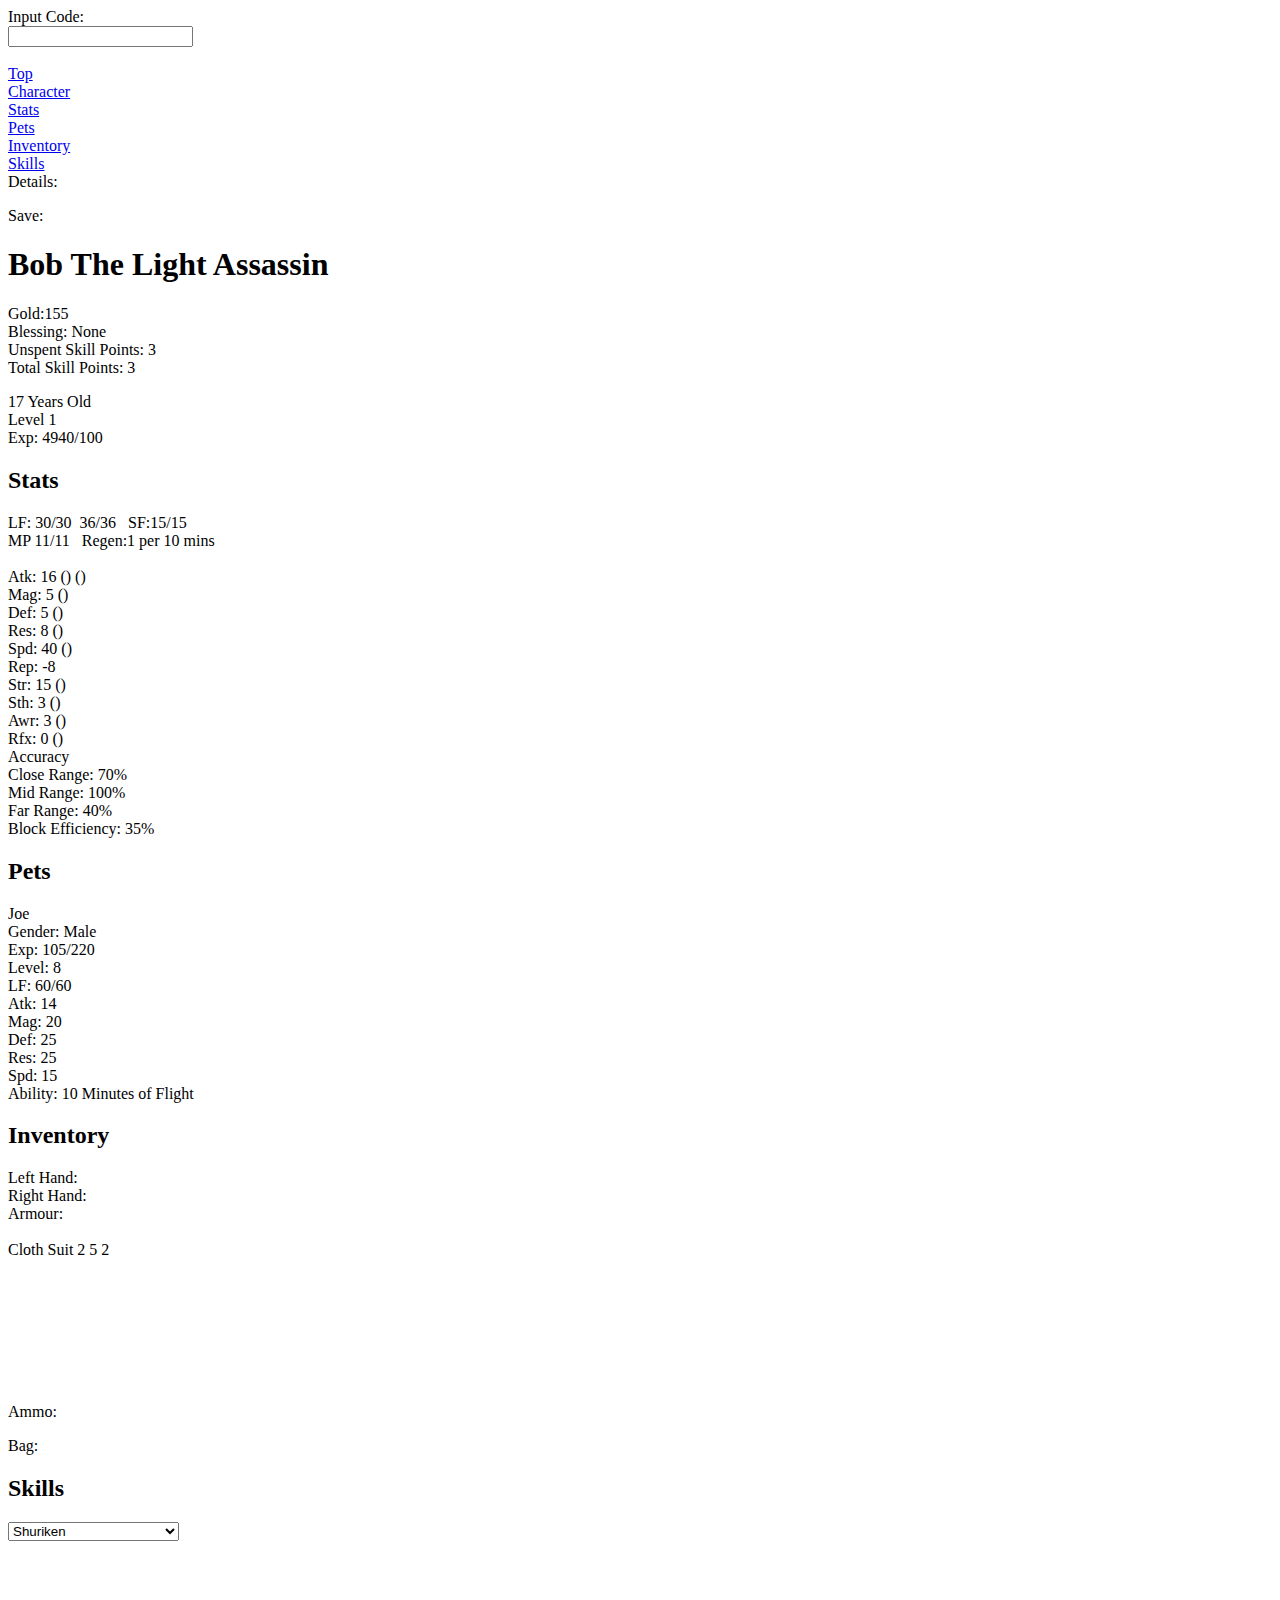
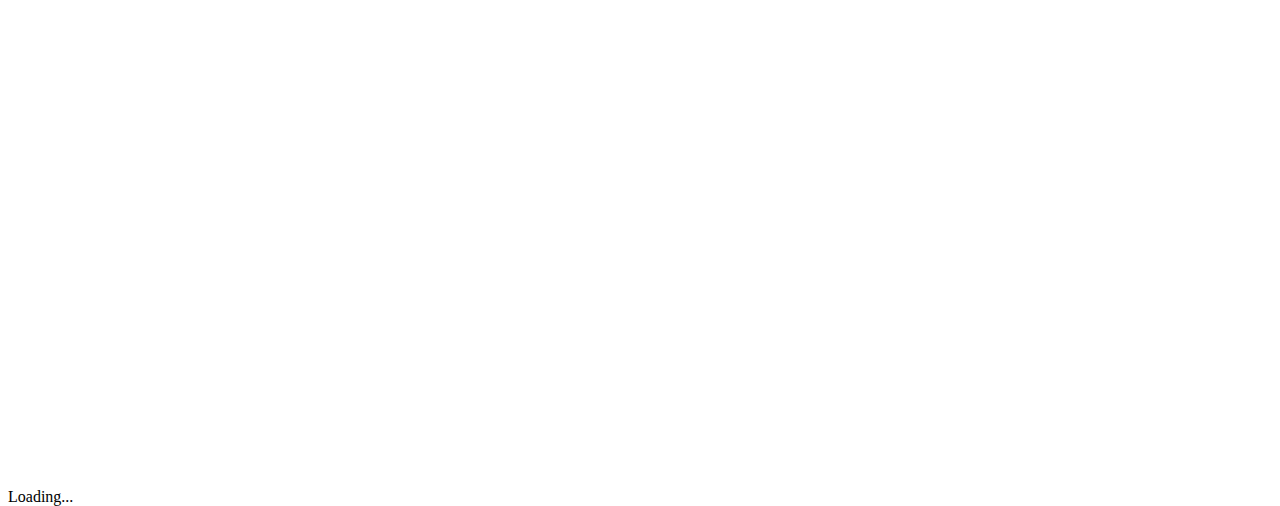
==== BobSheet.html @ f1f9c848 "Uploading Base Site Attempt 2 Part 1" ====
<!DOCTYPE html>
<html>

<head>
  <title>Bob The Light Assassin</title>
  <link rel="stylesheet" type="text/css" href="AdvStyle.css">
  <link href="https://fonts.googleapis.com/css?family=Open+Sans" rel="stylesheet">

</head>
<div id=cmd class=white>
  Input Code:<br>
  <input type="text" name="code" value="" id=command>
  <br> 
  <br> 
  <a href="#Name"> <span class=linkze> Top </span></a> <br>
  <a href="#stats0"> <span class=linkone> Character </span></a> <br>
  <a href="#stats1"> <span class=linktwo> Stats </span> </a> <br>
  <a href="#petstat"> <span class=linktre> Pets </span> </a> <br>
  <a href="#invspace"> <span class=linkfor> Inventory </span></a> <br>
  <a href="#skill"> <span class=linkfiv> Skills </span></a>
</div>
<div id=det class=white>
  Details:
  <p id=detail> </p>
</div>
  <div id=savediv>
      Save:
  </div>
<body>
  <div id="Name">
    <h1 id=name1>Bob The Light Assassin</h1>
  </div>
  <div id="stats0">
    <p><span id=gold>Gold:<span id=coin>155</span></span> <br> <span id=bless>Blessing: None</span> <br> <span id=usspts> Unspent Skill Points: <span id=us>3</span></span> <br> <span id=tspts> Total Skill Points: <span id=ts>3</span></span><span id=psp class=boost5></span> </p>

  </div>
  <div id=other>
    <p><span id=age>17 Years Old</span> <br> <span id=lvl> Level <span id=lv>1</span></span> <br> <span id=exp> Exp: <span id=holdxp>4940</span>/<span id=maxxp>100</span></span>
    </p>
  </div>
  <div id="stats1">
    <h2 class=statn>Stats</h2>
    <p id="str" , class="white">
      <span id="liv">LF: <span id=tlf>30</span>/<span id=mtlf>30</span> <span id=plf class=boost5></span> </span> &nbsp;<span id="partyboost"><span id=lf>36</span>/<span id=mlf>36</span></span> &nbsp; <span id="sf">SF:<span id=soul>15</span>/<span id=msoul>15</span></span> <br> <span class="mana"><span id=manapts>MP <span id=mp>11</span>/<span id=mmp>11</span></span></span> <span id=pmp class=boost5></span>&nbsp; <span id="regen">Regen:1 per 10 mins</span> <span id=statpts> </span> <br> <br> 
        <span id=atklvl> Atk: <span id=atk>16</span> <span class="equipbuff"><span id=albrktl>(</span><span id=batkl></span><span id=albrktr>)</span> <span id=arbrktl>(</span><span id=batkr></span><span id=arbrktr>)</span></span></span><span class=boost1 id=patk></span><br> 
        <span id=maglvl> Mag: <span id=mag>5</span>  <span class="equipbuff"><span id=mbrktl>(</span><span id=bmag></span><span id=mbrktr>)</span></span></span><span class=boost1 id=pmag> </span><br> 
        <span id=deflvl> Def: <span id=def>5</span> <span class="equipbuff"><span id=dbrktl>(</span><span id=bdef></span><span id=dbrktr>)</span></span></span><span class=boost1 id=pdef> </span><br> 
        <span id=reslvl> Res: <span id=res>8</span>  <span class="equipbuff"><span id=rbrktl>(</span><span id=bres></span><span id=rbrktr>)</span></span></span><span class=boost1 id=pres> </span> <br>
        <span id=spdlvl> Spd: <span id=spd>40</span> <span class="equipbuff"><span id=sbrktl>(</span><span id=bspd></span><span id=sbrktr>)</span> </span></span><span class=boost1 id=pspd> </span> <br> 
        <span id=replvl> Rep: <span id=rep>-8</span></span><br> 
        <span id=strlvl> Str: <span id=stg>15</span> <span class="equipbuff"><span id=ibrktl>(</span><span id=bstr></span><span id=ibrktr>)</span></span></span><br>
        <span id=sthlvl> Sth: <span id=sth>3</span>  <span class="equipbuff"><span id=tbrktl>(</span><span id=bsth></span><span id=tbrktr>)</span></span></span><br> 
        <span id=awrlvl> Awr: <span id=awr>3</span>  <span class="equipbuff"><span id=wbrktl>(</span><span id=bawr></span><span id=wbrktr>)</span></span></span><br> 
        <span id=rfxlvl> Rfx: <span id=rfx>0 </span> <span class=equipbuff> <span id=xbrktl>(</span><span id=brfx></span><span id=xbrktr>)</span></span></span><br>   
        <span class=lilbigger>  Accuracy <br> </span> Close Range: <span id=closes><span id=closesight>70</span>%</span> <br> Mid Range: <span id=mids><span id=midsight>100</span>%</span>  <br> Far Range: <span id=fars><span id=farsight>40</span>%</span> 
        <br> <span id=blocklvl class=white> Block Efficiency: <span id=blockeff>35</span>%</span> </p>
        <p id=chars class=white> </p>  
  </div>
  <div id="petstat">
    <h2 class=statn> Pets </h2>
    <p class="white"> <span class=lilbigger> <span id=pet1>Joe</span> </span> <br> Gender: Male <br>
      Exp: <span id=pholdxp>105</span>/<span id=pmaxxp>220</span> <br> Level: <span id=plv>8</span> <br> LF: 60/60 <br> Atk: 14 <br> Mag: 20 <br> Def: 25 <br> Res: 25 <br> Spd: 15 <br> Ability: 10 Minutes of Flight </p>
  </div>
  <div id="invspace">
    <h2 class=statn>Inventory</h2>
    <p class="white" id=equip>
      <span class=lilbigger>Left Hand: </span> 
      
        <span id="lefthande"><span id=left></span> <span class=equipbuff><span id=anleft></span><span id=aleft></span><span id=mnleft></span><span id=mleft></span><span id=dnleft></span><span id=dleft></span><span id=rnleft></span><span id=rleft></span><span id=snleft></span><span id=sleft></span><span id=inleft></span><span id=ileft></span><span id=tnleft></span><span id=tleft></span><span id=wnleft></span><span id=wleft></span><span id=xnleft></span><span id=xleft></span></span></span> <br>
      
      <span class=lilbigger> Right Hand: </span> 
        <span id=righthande><span id=right></span> <span class=equipbuff><span id=anright></span><span id=aright></span><span id=mnright></span><span id=mright></span><span id=dnright></span><span id=dright></span><span id=rnright></span><span id=rright></span><span id=snright></span><span id=sright></span><span id=inright></span><span id=iright></span><span id=tnright></span><span id=tright></span><span id=wnright></span><span id=wright></span><span id=xnright></span><span id=xright></span></span></span> <br> 
      
      <span class=lilbigger> Armour: </span> <br>
      
      <span id=helme><span id=helm></span><span class=equipbuff><span id=anhelm></span><span id=ahelm></span><span id=mnhelm></span><span id=mhelm></span><span id=dnhelm></span><span id=dhelm></span><span id=rnhelm></span><span id=rhelm></span><span id=snhelm></span><span id=shelm></span><span id=inhelm></span><span id=ihelm></span><span id=tnhelm></span><span id=thelm></span><span id=wnhelm></span><span id=whelm></span><span id=xnhelm></span><span id=xhelm></span> </span> </span> <br>
        <span id=platee><span id=plate>Cloth Suit</span> <span class=equipbuff><span id=anplate></span><span id=aplate></span><span id=mnplate></span><span id=mplate></span><span id=dnplate></span><span id=dplate>2</span><span id=rnplate></span><span id=rplate></span><span id=snplate> </span><span id=splate>5</span><span id=inplate></span><span id=iplate></span> <span id=tnplate></span><span id=tplate>2</span><span id=wnplate></span><span id=wplate></span><span id=xnplate></span><span id=xplate></span></span></span> <br>
      <span id=lege><span id=leg></span><span class=equipbuff><span id=anleg></span><span id=aleg></span><span id=mnleg></span><span id=mleg></span><span id=dnleg></span><span id=dleg></span><span id=rnleg></span><span id=rleg></span><span id=snleg></span><span id=sleg></span><span id=inleg></span><span id=ileg></span><span id=tnleg></span><span id=tleg></span><span id=wnleg></span><span id=wleg></span><span id=xnleg></span><span id=xleg></span> </span></span> <br>
      
      <span id=boote><span id=boot></span><span class=equipbuff><span id=anboot></span><span id=aboot></span><span id=mnboot></span><span id=mboot></span><span id=dnboot></span><span id=dboot></span><span id=rnboot></span><span id=rboot></span><span id=snboot></span><span id=sboot></span><span id=inboot></span><span id=iboot></span><span id=tnboot></span><span id=tboot></span><span id=wnboot></span><span id=wboot></span><span id=xnboot></span><span id=xboot></span></span></span><br>
      
        <span id=acc1e><span id=acc1> </span> <span class=equipbuff> <span id=anacc1></span><span id=aacc1></span><span id=mnacc1></span><span id=macc1></span><span id=dnacc1></span><span id=dacc1></span><span id=rnacc1></span><span id=racc1></span><span id=snacc1></span><span id=sacc1></span><span id=inacc1></span><span id=iacc1></span><span id=tnacc1></span><span id=tacc1></span><span id=wnacc1></span><span id=wacc1></span><span id=xnacc1></span><span id=xacc1></span></span></span> <br>
      
      <span id=acc2e><span id=acc2></span><span class=equipbuff><span id=anacc2></span><span id=aacc2></span><span id=mnacc2></span><span id=macc2></span><span id=dnacc2></span><span id=dacc2></span><span id=rnacc2></span><span id=racc2></span><span id=snacc2></span><span id=sacc2></span><span id=inacc2></span><span id=iacc2></span><span id=tnacc2></span><span id=tacc2></span><span id=wnacc2></span><span id=wacc2></span><span id=xnacc2></span><span id=xacc2></span> </span></span> <br>
      
     <span id=acc3e><span id=acc3></span><span class=equipbuff><span id=anacc3></span><span id=aacc3></span><span id=mnacc3></span><span id=macc3></span><span id=dnacc3></span><span id=dacc3></span><span id=rnacc3></span><span id=racc3></span><span id=snacc3></span><span id=sacc3></span><span id=inacc3></span><span id=iacc3></span><span id=tnacc3></span><span id=tacc3></span><span id=wnacc3></span><span id=wacc3></span><span id=xnacc3></span><span id=xacc3></span> </span></span> <br>
      
      <span id=acc4e><span id=acc4></span><span class=equipbuff><span id=anacc4></span><span id=aacc4></span><span id=mnacc4></span><span id=macc4></span><span id=dnacc4></span><span id=dacc4></span><span id=rnacc4></span><span id=racc4></span><span id=snacc4></span><span id=sacc4></span><span id=inacc4></span><span id=iacc4></span><span id=tnacc4></span><span id=tacc4></span><span id=wnacc4></span><span id=wacc4></span><span id=xnacc4></span><span id=xacc4></span> </span></span> <br>
      
      <span id=acc5e><span id=acc5></span><span class=equipbuff><span id=anacc5></span><span id=aacc5></span><span id=mnacc5></span><span id=macc5></span><span id=dnacc5></span><span id=dacc5></span><span id=rnacc5></span><span id=racc5></span><span id=snacc5></span><span id=sacc5></span><span id=inacc5></span><span id=iacc5></span><span id=tnacc5></span><span id=tacc5></span><span id=wnacc5></span><span id=wacc5></span><span id=xnacc5></span><span id=xacc5></span> </span></span> <br>
      
      <span id=capee><span id=cape></span> <span class=equipbuff><span id=ancape></span><span id=acape></span><span id=mncape></span><span id=mcape></span><span id=dncape></span><span id=dcape></span><span id=rncape></span><span id=rcape></span> <span id=sncape></span><span id=scape></span><span id=incape></span><span id=icape></span><span id=tncape></span><span id=tcape></span><span id=wncape></span><span id=wcape></span><span id=xncape></span><span id=xcape></span></span></span>
      
      <br> <span class=lilbigger> Ammo: </span> <span id=throw> <br> </span></p>
    <p class="white" , id="equip2"> <span class=mobigger> Bag: </span> <br> <span id=bagbro>   </span> </p>
  </div>
  
  <div id=skill>
    <h2 class=statn>Skills</h2>
    <select id=wow>
    <option value="1" id=shurikenskill>Shuriken</option>
    <option value="2" id=stealthskill>Stealth</option>
    <option value="3" id=elecmagicshskill>Electric Magic (Shuriken)</option>
    </select>
    <div id=skl>
    <h3 class=white id=category></h3>
    <p id=begin1></p> <br>
    <p id=begin2></p> <br>
    <p id=begin3></p> <br>
    <p id=begin4></p> <br>
    <p id=moderate1></p> <br>
    <p id=moderate2></p> <br>
    <p id=moderate3></p> <br>
    <p id=moderate4></p> <br>
    <p id=advance1></p> <br>
    <p id=advance2></p> <br>
    <p id=advance3></p> <br>
    <p id=advance4></p> <br>
    <p id=master1></p> <br>
    <p id=master2></p> <br>
    <p id=master3></p> <br>
    <p id=master4></p> <br>
    </div>
  </div>
  

  <script src="p5.js"></script>
  <script src="https://ajax.googleapis.com/ajax/libs/jquery/3.3.1/jquery.min.js"></script>
  <script src="BobSheet/BuffStuff.js"></script>
  <script src="VariableStoofs/BobGlobalVariables.js"></script>
  <script src="BobSheet/EquipUpdate.js"></script>
  <script src="BobSheet/ConsoleFunctions.js"></script>
  <script src="BobSheet/Skills.js"></script>
  <script src="BobSheet/Details.js"></script>
  <script src="BobSheet/BattleScript.js"></script>


</body>

</html>
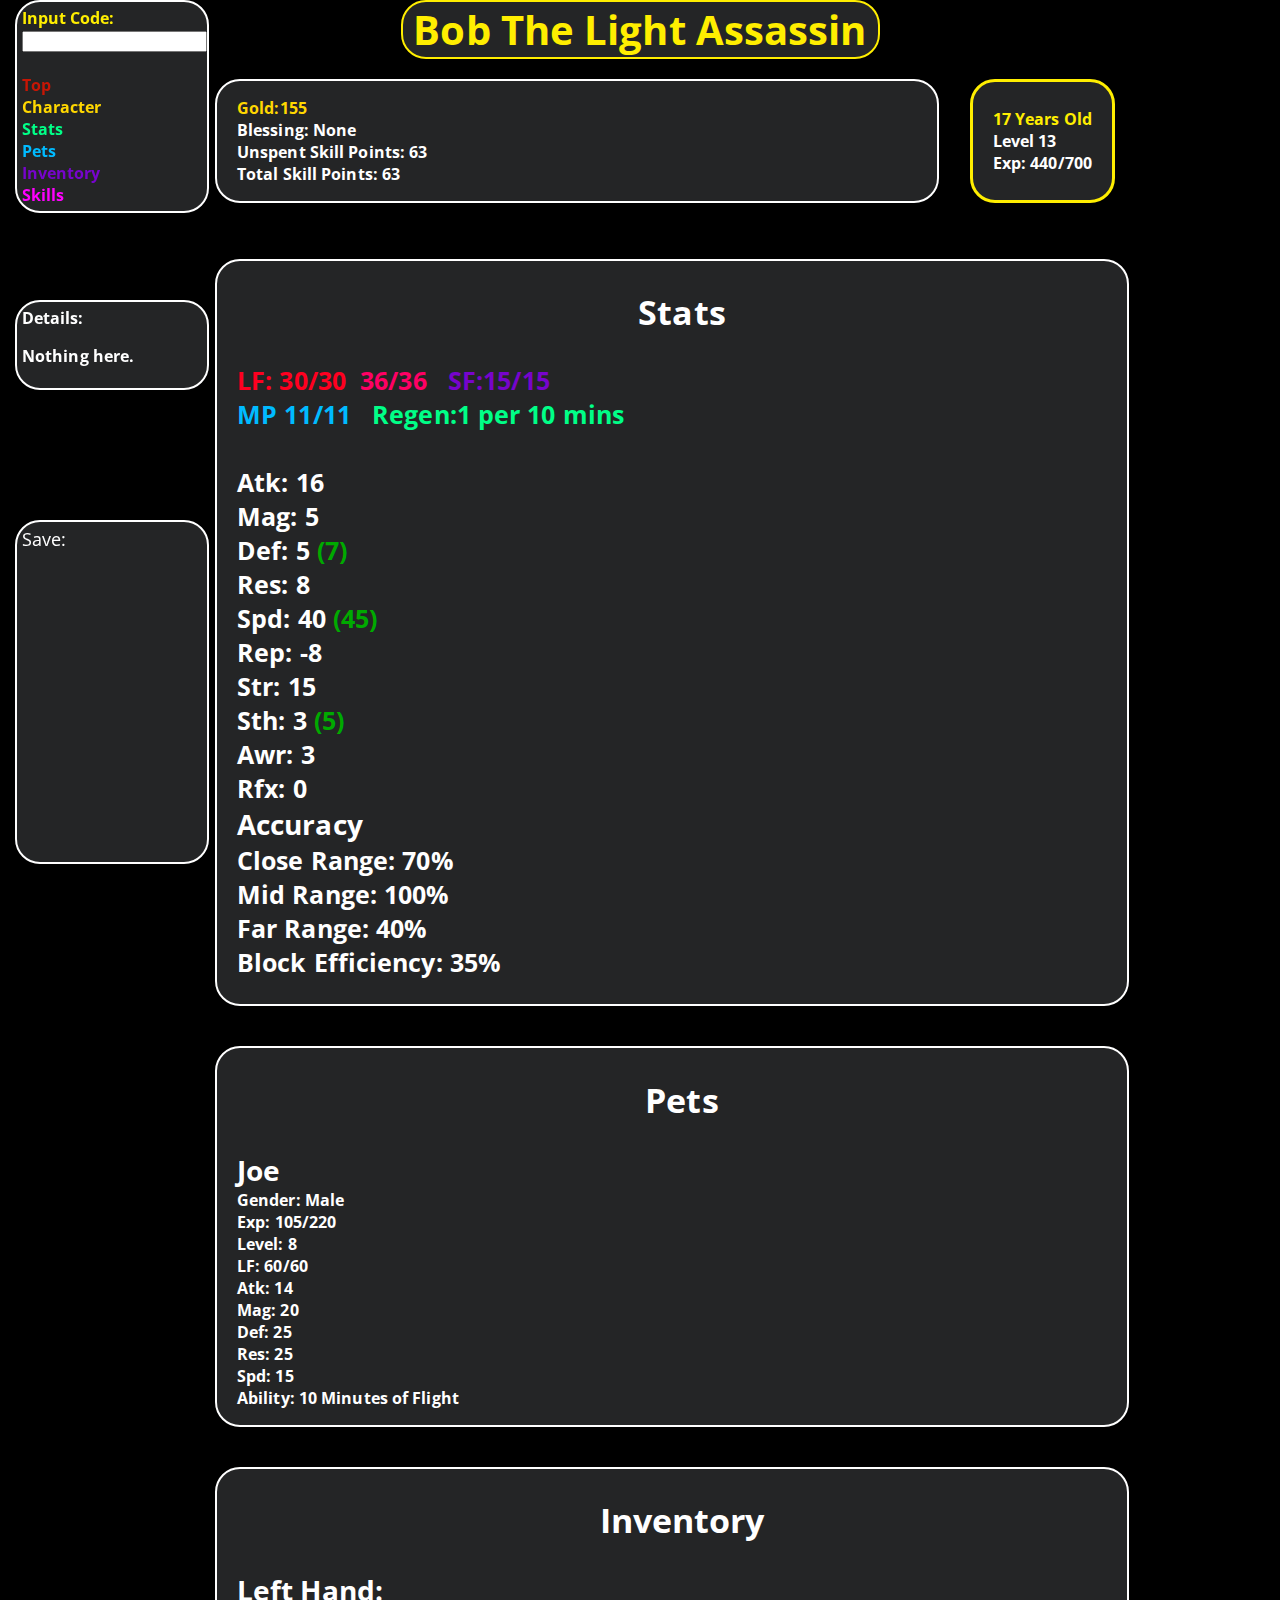
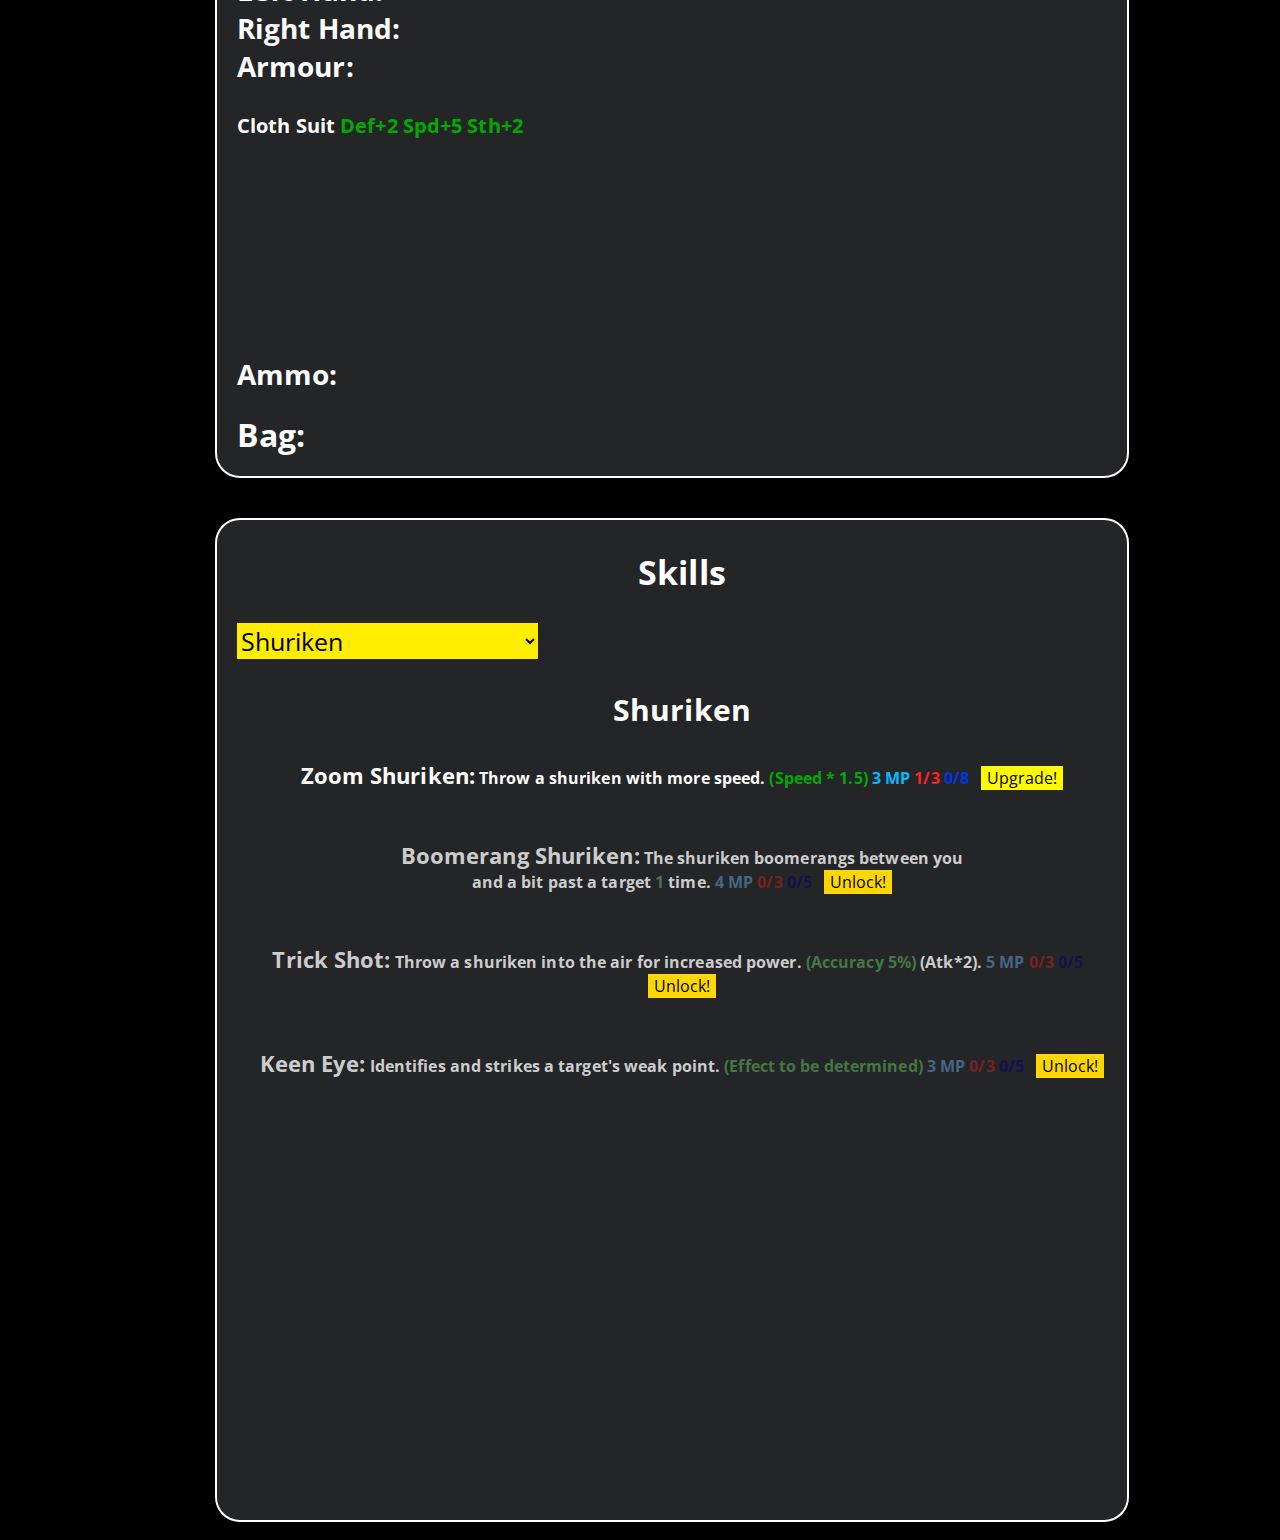
==== commit 5a8b988a: "Fixed CSS Error" ====
--- a/BobSheet.html
+++ b/BobSheet.html
@@ -3,7 +3,7 @@
 
 <head>
   <title>Bob The Light Assassin</title>
-  <link rel="stylesheet" type="text/css" href="AdvStyle.css">
+  <link rel="stylesheet" type="text/css" href="BobSheet/AdvStyle.css">
   <link href="https://fonts.googleapis.com/css?family=Open+Sans" rel="stylesheet">
 
 </head>
--- a/BobSheet/AdvStyle.css
+++ b/BobSheet/AdvStyle.css
@@ -0,0 +1,384 @@
+h1 {
+  margin: auto;
+  text-align: center;
+  color: #ffee00;
+  font-size: 40px;
+}
+
+#Name {
+  border-radius: 25px;
+  background-color: #242526;
+  width: 475px;
+  margin: 0 auto;
+  border: solid #ffee00;
+  border-width: 2px;
+}
+
+#gold {
+  color: gold;
+  font-weight: bold;
+}
+
+#age {
+  color: #ffee00;
+  font-weight: bold;
+}
+
+body {
+  margin: auto;
+  width: 1250px;
+  background-color: black;
+}
+
+#stats0 {
+  border-radius: 25px;
+  background-color: #242526;
+  width: 700px;
+  margin: 20px auto;
+  margin-left: 200px;
+  border: solid #ffffff;
+  border-width: 2px;
+  float: left;
+  padding-left: 20px;
+  overflow: hidden;
+}
+
+#other {
+  float: right;
+  background-color: #242526;
+  border-radius: 25px;
+  border: solid #ffee00;
+  margin-right: 150px;
+  padding: 10px 20px;
+  margin-top: 20px
+}
+
+#repok {
+  color: white;
+  font-weight: bold
+}
+
+h1,
+h2,
+p,
+h3 {
+  font-family: 'Open Sans', sans-serif;
+  letter-spacing: 0.1px
+}
+
+#bless {
+  color: white;
+  font-weight: bold;
+}
+
+#lvl {
+  color: white;
+  font-weight: bold;
+}
+
+#exp {
+  color: white;
+  font-weight: bold;
+}
+
+#usspts {
+  color: white;
+  font-weight: bold;
+}
+
+#tspts {
+  color: white;
+  font-weight: bold;
+}
+
+#stats1 {
+  border-radius: 25px;
+  background-color: #242526;
+  width: 890px;
+  margin-left: 200px;
+  border: solid #ffffff;
+  border-width: 2px;
+  padding-left: 20px;
+  margin-top: 200px;
+}
+
+.statn {
+  color: white;
+  text-align: center;
+  font-size: 34px;
+}
+
+#partyboost {
+  color: #ff0064;
+}
+
+#sf {
+  color: #7704cc;
+}
+
+#liv {
+  color: #ff0020;
+}
+
+#str {
+  font-weight: bold;
+  font-size: 25px;
+}
+
+.mana {
+  color: #00bbff
+}
+
+#regen {
+  color: #00ff87
+}
+
+.white {
+  color: white;
+  font-weight: bold;
+}
+
+.equipbuff {
+  color: #00aa00;
+}
+
+.lilbigger {
+  font-size: 28px;
+}
+
+#petstat {
+  border-radius: 25px;
+  background-color: #242526;
+  width: 890px;
+  margin-left: 200px;
+  border: solid #ffffff;
+  border-width: 2px;
+  padding-left: 20px;
+  margin-top: 40px;
+}
+
+#invspace {
+  border-radius: 25px;
+  background-color: #242526;
+  width: 890px;
+  margin-left: 200px;
+  border: solid #ffffff;
+  border-width: 2px;
+  padding-left: 20px;
+  margin-top: 40px;
+}
+
+#equip {
+  font-size: 20px;
+}
+
+.mobigger {
+  font-size: 32px;
+}
+
+.itemeff {
+  color: fuchsia;
+}
+
+.negaitem {
+  color: #5500ff;
+}
+
+#equip2 {
+  font-size: 20px;
+}
+
+#cmd {
+  float: left;
+  position: fixed;
+  font-family: 'Open Sans', sans-serif;
+  color: #ffee00;
+  background-color: #242526;
+  border: 2px solid white;
+  border-radius: 25px;
+  width: 185px;
+  padding-top: 5px;
+  padding-left: 5px;
+  padding-bottom: 5px;
+}
+
+#det {
+  float: left;
+  position: fixed;
+  font-family: 'Open Sans', sans-serif;
+  color: white;
+  background-color: #242526;
+  border: 2px solid white;
+  border-radius: 25px;
+  width: 185px;
+  padding-top: 5px;
+  padding-left: 5px;
+  padding-bottom: 5px;
+  margin-top: 300px;
+}
+
+a:link,
+a:visited,
+a:active {
+  text-decoration: none;
+  color: default;
+}
+
+.linkone {
+  color: gold;
+}
+
+.linkze {
+  color: #c61605;
+}
+
+.linktwo {
+  color: #00ff87;
+}
+
+.linktre {
+  color: #00bbff;
+}
+
+.linkfor {
+  color: #7704cc;
+}
+
+.linkfiv {
+  color: magenta;
+}
+
+#skill {
+  border-radius: 25px;
+  background-color: #242526;
+  width: 890px;
+  margin-left: 200px;
+  border: solid #ffffff;
+  border-width: 2px;
+  padding-left: 20px;
+  margin-top: 40px;
+  overflow: hidden;
+}
+
+
+#skilltitle1 {
+  font-size: 28px;
+  color: #bac3d3;
+}
+
+#skilltitle2 {
+  font-size: 28px;
+  color: #3c4047;
+}
+
+#skilltitle3 {
+  font-size: 28px;
+  color: #a54242;
+}
+
+.hone {
+  border-color: #bac3d3;
+}
+
+.htwo {
+  border-color: #3c4047;
+}
+
+.hthree {
+  border-color: #a54242;
+}
+
+.sklvl {
+  color: #ff2121;
+}
+
+.skpts {
+  color: #0036e8;
+}
+
+.boost1 {
+  color: yellow;
+}
+
+#statpts {
+  color: yellow;
+}
+
+.boost5 {
+  color: yellow;
+}
+
+select {
+  font-family: 'Open Sans', sans-serif;
+  background-color: #ffee00;
+  font-size: 25px;
+  border: none;
+}
+
+#skl {
+  text-align: center;
+}
+
+#category {
+  font-size: 30px;
+}
+
+.bigboi {
+  font-size: 22px;
+}
+
+.lock {
+  color: #cccccc;
+  font-weight: bold;
+}
+
+.lockequipbuff {
+  color: #447744;
+}
+
+.lockmana {
+  color: #446688;
+}
+
+.locksklvl {
+  color: #772121;
+}
+
+.lockskpts {
+  color: #111253;
+}
+
+.unlock {
+  background-color: gold;
+  border: none;
+  font-size: 16px;
+  font-family: 'Open Sans', sans-serif;
+}
+
+.upgrade {
+  background-color: #fffa00;
+  border: none;
+  font-size: 16px;
+  font-family: 'Open Sans', sans-serif;
+}
+
+#savediv {
+  float: left;
+  position: fixed;
+  font-size: 18px;
+  font-family: 'Open Sans', sans-serif;
+  color: white;
+  background-color: #242526;
+  border: 2px solid white;
+  border-radius: 25px;
+  width: 185px;
+  height: 330px;
+  padding-top: 5px;
+  padding-left: 5px;
+  padding-bottom: 5px;
+  margin-top: 520px;
+}
+
+#chars {
+  font-size:24px;
+}
